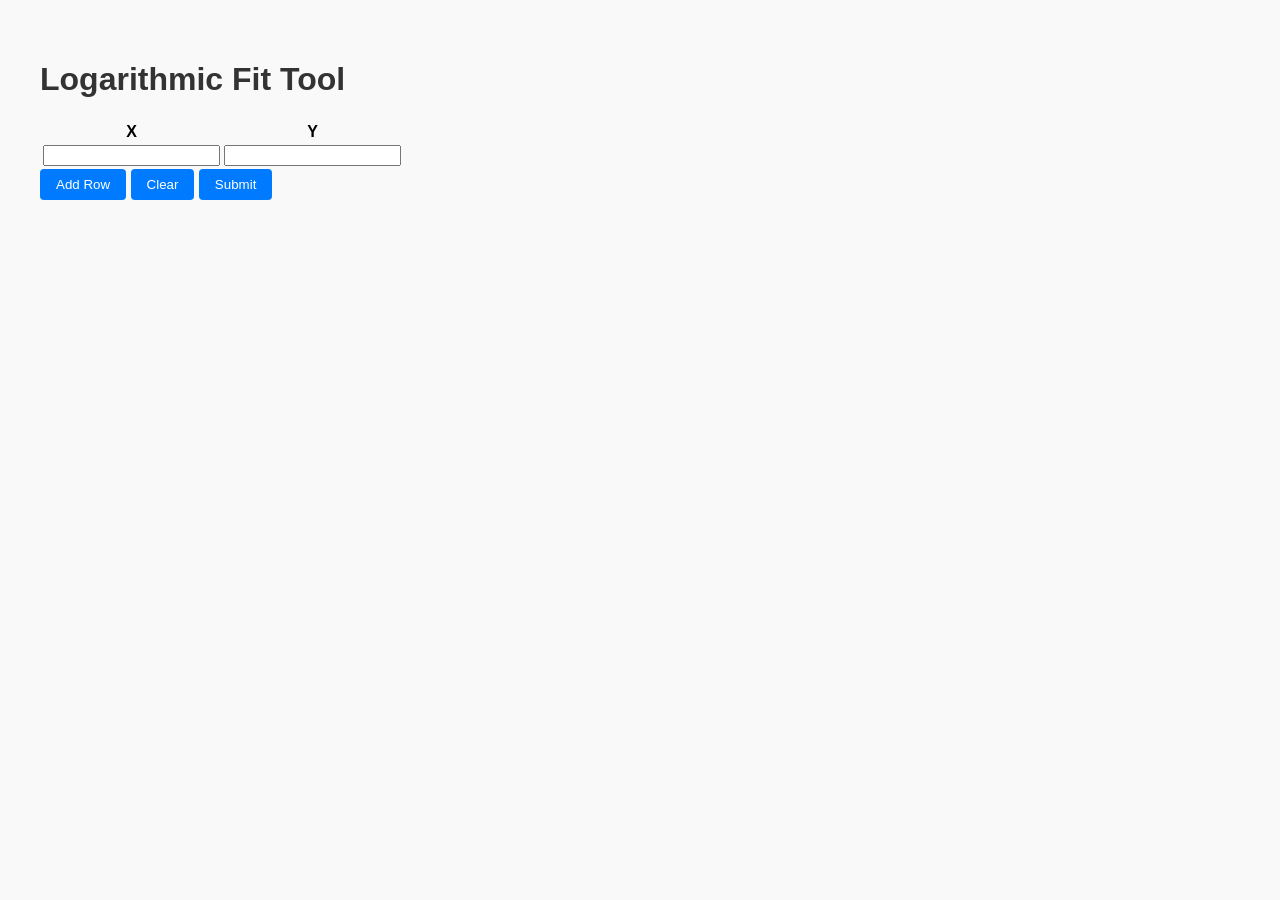
==== templates/index.html @ ce074b1d "Change data input form to table format" ====
<!-- templates/index.html -->
<!DOCTYPE html>
<html lang="en">
<head>
    <meta charset="UTF-8">
    <meta name="viewport" content="width=device-width, initial-scale=1.0">
    <title>Log Fit Calculator</title>
    <link rel="stylesheet" href="/static/styles.css">
</head>
<body>
    <h1>Logarithmic Fit Tool</h1>
    <form id="data-form">
        <table id="input-table">
            <thead>
                <tr><th>X</th><th>Y</th></tr>
            </thead>
            <tbody>
                <tr><td><input type="number" step="any"></td><td><input type="number" step="any"></td></tr>
            </tbody>
        </table>
        <button type="button" id="add-row">Add Row</button>
        <button type="button" id="clear-table">Clear</button>
        <button type="submit">Submit</button>
    </form>
    <div id="result"></div>
    <script src="/static/script.js"></script>
</body>
</html>
---- static/styles.css ----
/* static/styles.css */
body {
    font-family: sans-serif;
    padding: 2rem;
    background-color: #f9f9f9;
}

h1 {
    color: #333;
}

textarea {
    width: 100%;
    height: 100px;
    margin-bottom: 1rem;
    padding: 0.5rem;
    font-family: monospace;
}

button {
    padding: 0.5rem 1rem;
    background-color: #007BFF;
    color: white;
    border: none;
    cursor: pointer;
    border-radius: 4px;
}

button:hover {
    background-color: #0056b3;
}

#result {
    margin-top: 1rem;
    font-size: 1.1rem;
    color: #555;
}
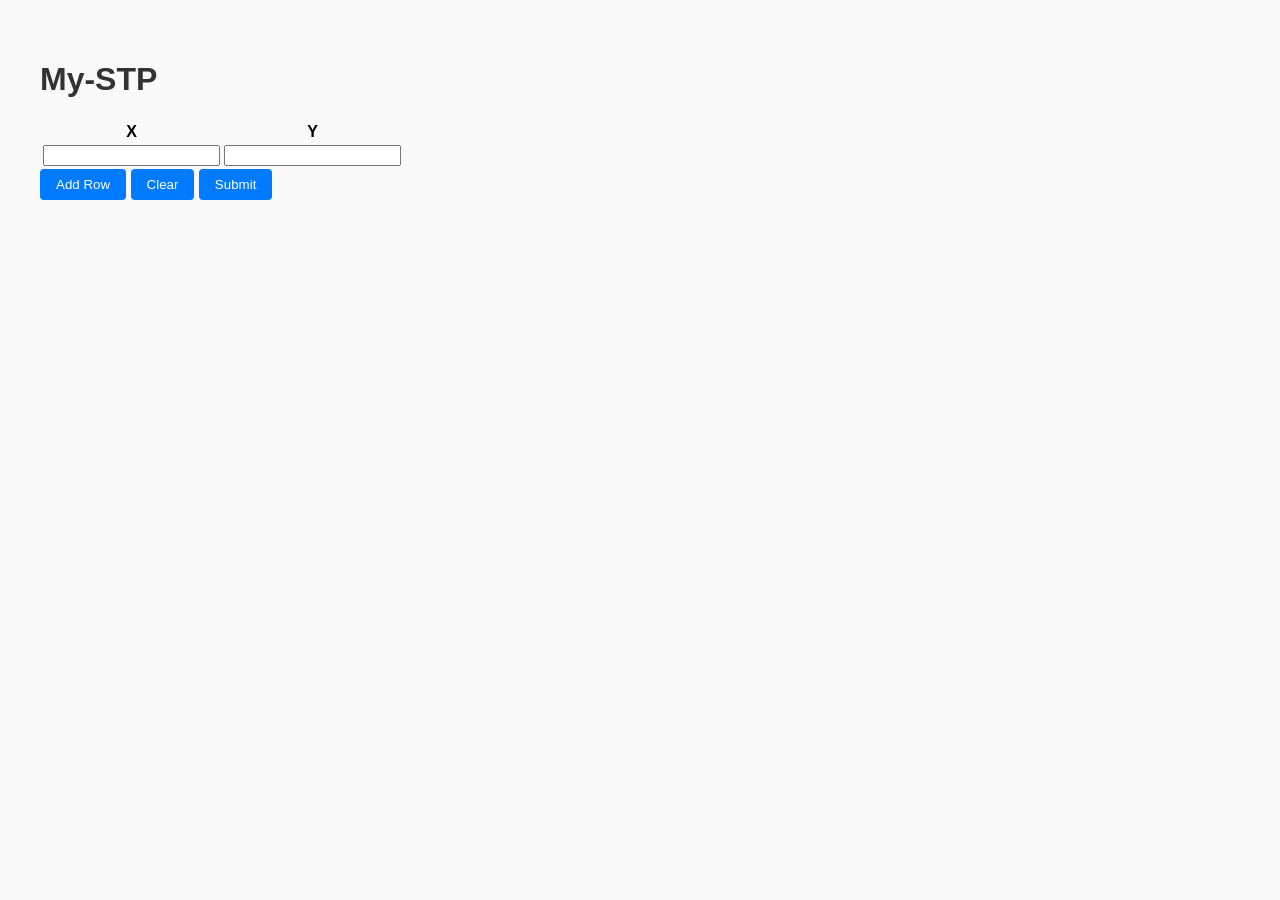
==== commit 736af03d: "Change labels and fix output of paces" ====
--- a/templates/index.html
+++ b/templates/index.html
@@ -8,14 +8,14 @@
     <link rel="stylesheet" href="/static/styles.css">
 </head>
 <body>
-    <h1>Logarithmic Fit Tool</h1>
+    <h1>My-STP</h1>
     <form id="data-form">
         <table id="input-table">
             <thead>
                 <tr><th>X</th><th>Y</th></tr>
             </thead>
             <tbody>
-                <tr><td><input type="number" step="any"></td><td><input type="number" step="any"></td></tr>
+                <tr><td><input type="number" id="duration" step="any"></td><td><input type="number" id="distance" step="any"></td></tr>
             </tbody>
         </table>
         <button type="button" id="add-row">Add Row</button>
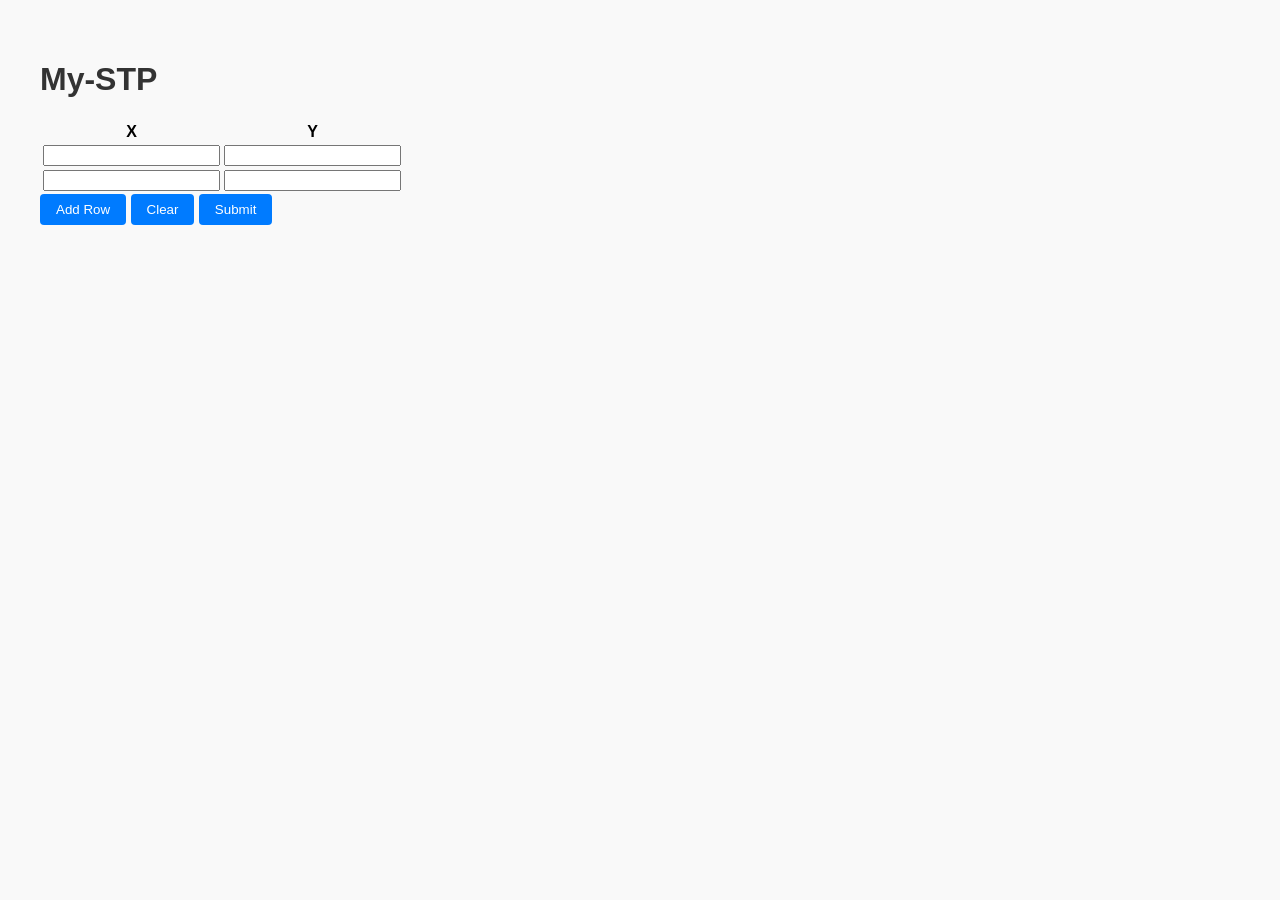
==== commit 64036a64: "Change input default to two rows" ====
--- a/templates/index.html
+++ b/templates/index.html
@@ -16,6 +16,7 @@
             </thead>
             <tbody>
                 <tr><td><input type="number" id="duration" step="any"></td><td><input type="number" id="distance" step="any"></td></tr>
+                <tr><td><input type="number" id="duration" step="any"></td><td><input type="number" id="distance" step="any"></td></tr>
             </tbody>
         </table>
         <button type="button" id="add-row">Add Row</button>
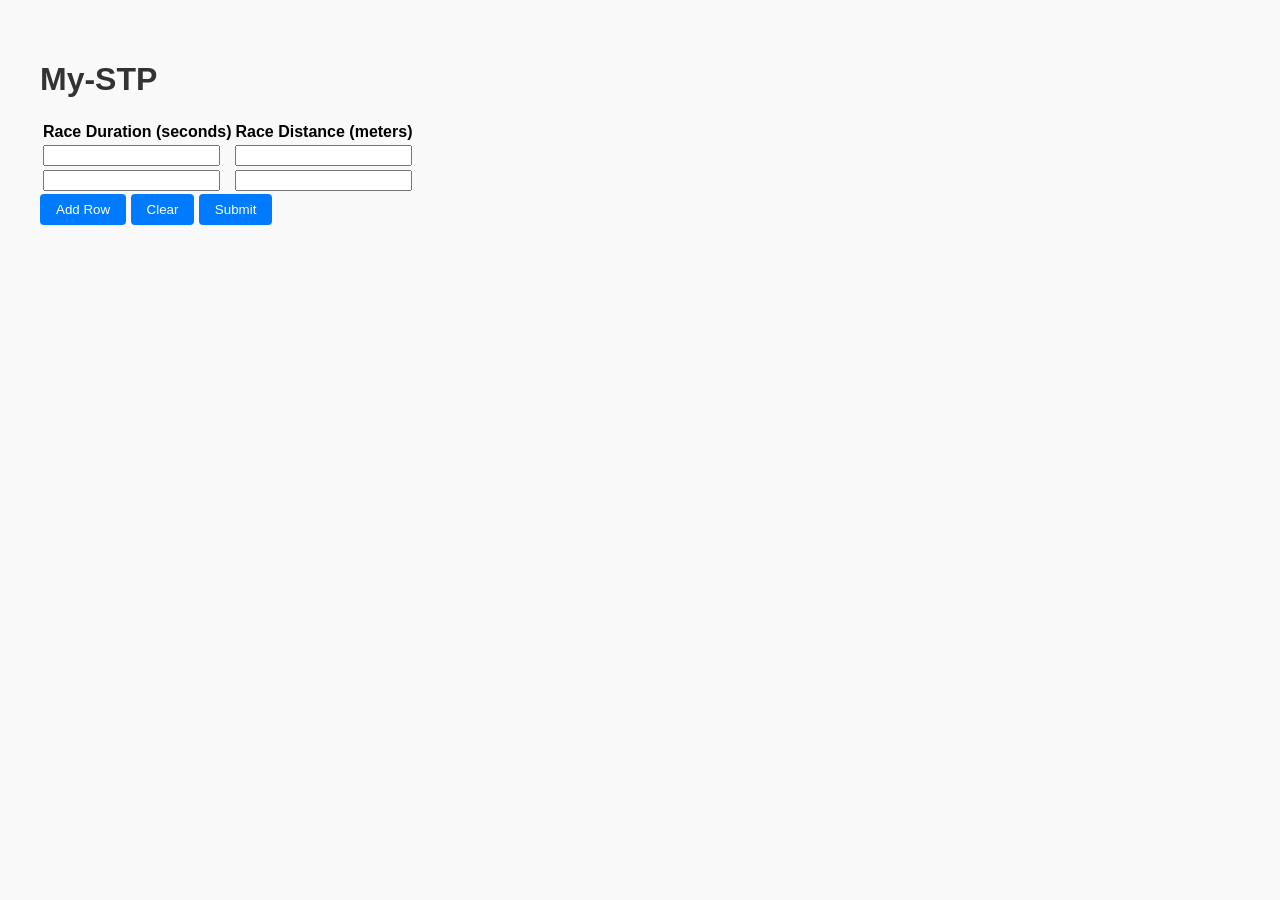
==== commit 1d51d277: "Tweak input box appearance" ====
--- a/templates/index.html
+++ b/templates/index.html
@@ -12,7 +12,7 @@
     <form id="data-form">
         <table id="input-table">
             <thead>
-                <tr><th>X</th><th>Y</th></tr>
+                <tr><th>Race Duration (seconds)</th><th>Race Distance (meters)</th></tr>
             </thead>
             <tbody>
                 <tr><td><input type="number" id="duration" step="any"></td><td><input type="number" id="distance" step="any"></td></tr>
--- a/static/styles.css
+++ b/static/styles.css
@@ -35,3 +35,15 @@
     font-size: 1.1rem;
     color: #555;
 }
+
+/* Chrome, Safari, Edge, Opera */
+input::-webkit-outer-spin-button,
+input::-webkit-inner-spin-button {
+  -webkit-appearance: none;
+  margin: 0;
+}
+
+/* Firefox */
+input[type=number] {
+  -moz-appearance: textfield;
+}
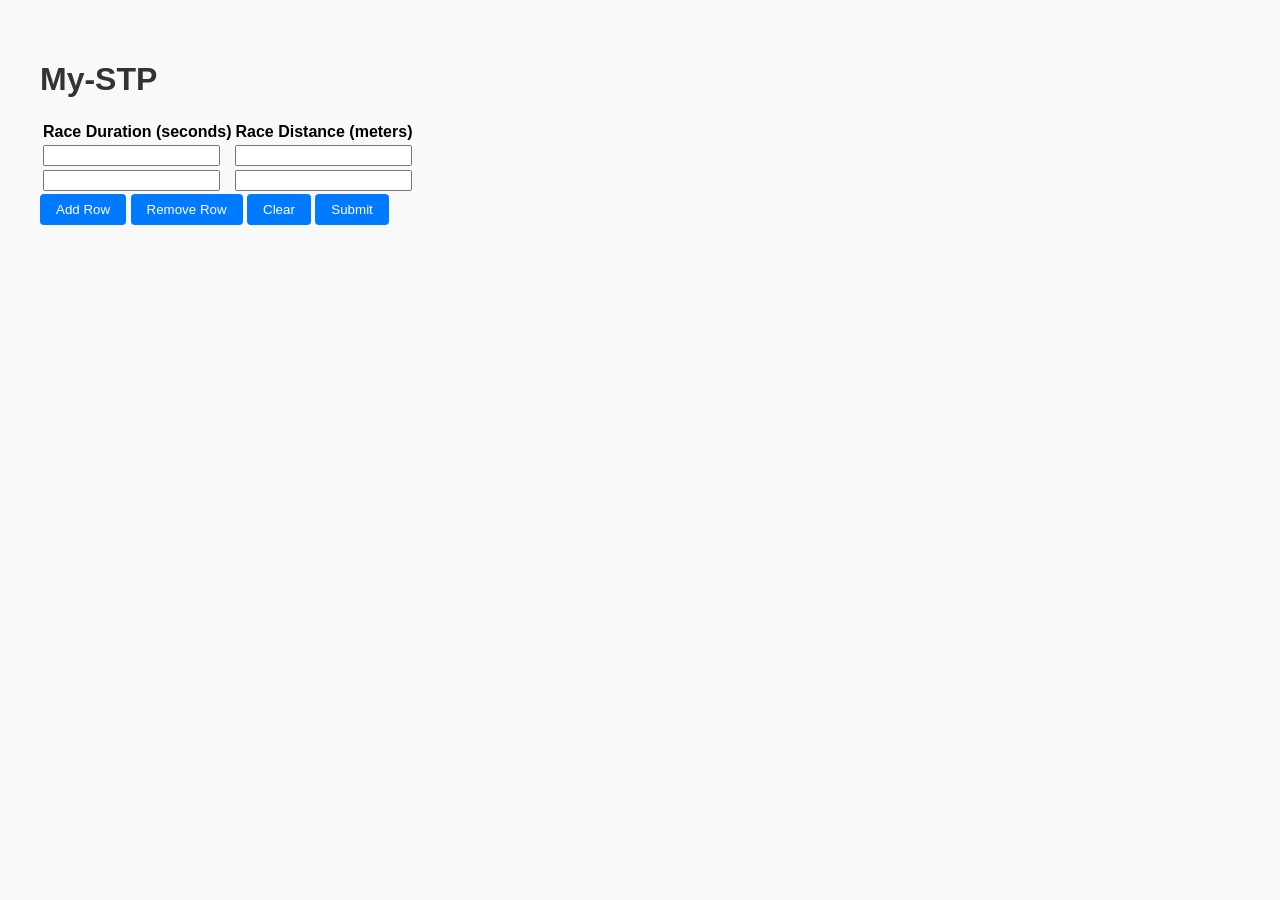
==== commit 2aaacaf7: "Add remove row button" ====
--- a/templates/index.html
+++ b/templates/index.html
@@ -20,10 +20,11 @@
             </tbody>
         </table>
         <button type="button" id="add-row">Add Row</button>
+        <button type="button" id="remove-row">Remove Row</button>
         <button type="button" id="clear-table">Clear</button>
         <button type="submit">Submit</button>
     </form>
     <div id="result"></div>
-    <script src="/static/script.js"></script>
+    <script type="module" src="{{ url_for('static', filename='script.js') }}"></script>
 </body>
 </html>
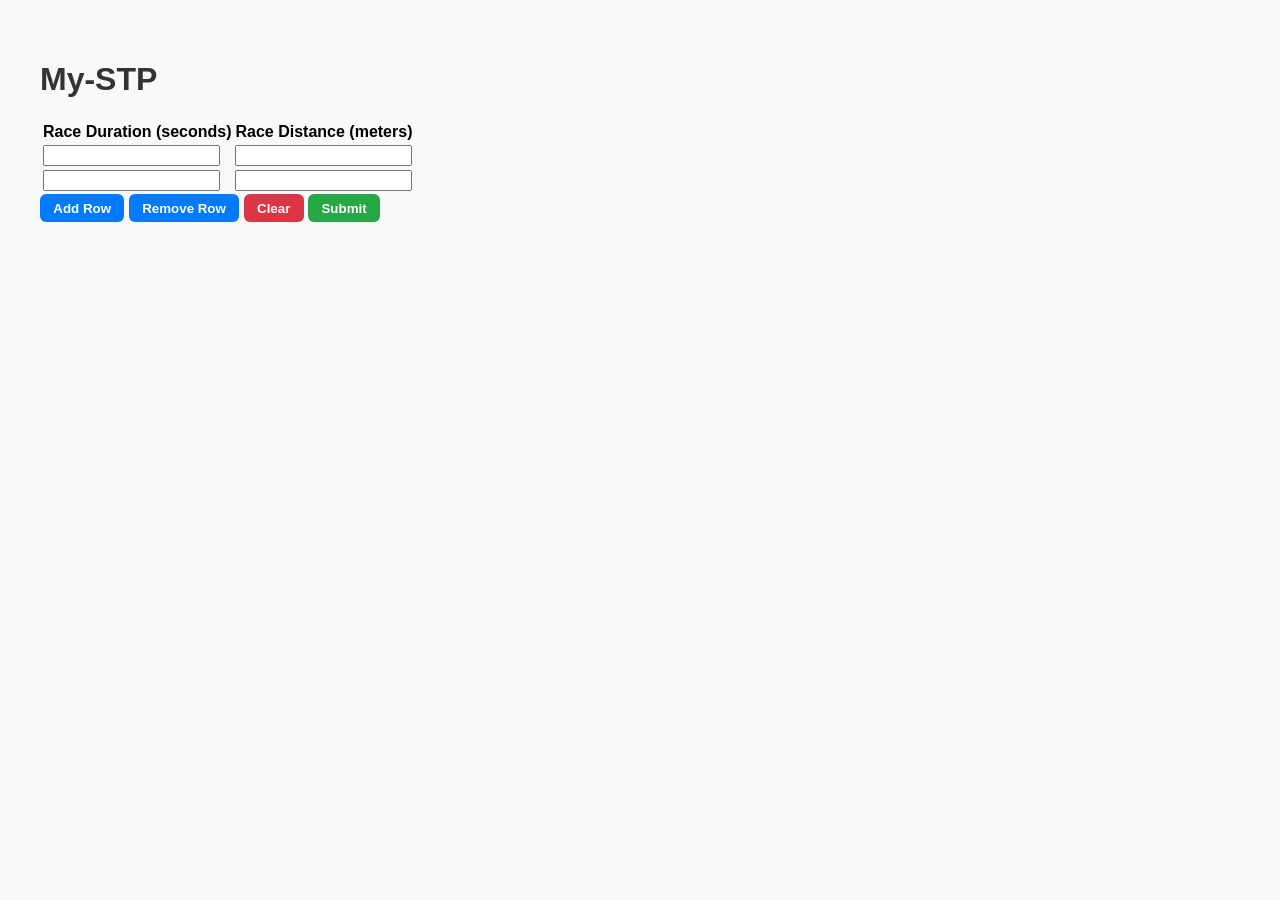
==== commit 165a8cff: "Change button colors" ====
--- a/templates/index.html
+++ b/templates/index.html
@@ -19,10 +19,10 @@
                 <tr><td><input type="number" id="duration" step="any"></td><td><input type="number" id="distance" step="any"></td></tr>
             </tbody>
         </table>
-        <button type="button" id="add-row">Add Row</button>
-        <button type="button" id="remove-row">Remove Row</button>
-        <button type="button" id="clear-table">Clear</button>
-        <button type="submit">Submit</button>
+        <button type="button" class="btn-blue" id="add-row">Add Row</button>
+        <button type="button" class="btn-blue" id="remove-row">Remove Row</button>
+        <button type="button" class="btn-red" id="clear-table">Clear</button>
+        <button type="submit" class="btn-green">Submit</button>
     </form>
     <div id="result"></div>
     <script type="module" src="{{ url_for('static', filename='script.js') }}"></script>
--- a/static/styles.css
+++ b/static/styles.css
@@ -17,14 +17,36 @@
     font-family: monospace;
 }
 
+/* Default button */
 button {
-    padding: 0.5rem 1rem;
-    background-color: #007BFF;
-    color: white;
-    border: none;
-    cursor: pointer;
-    border-radius: 4px;
+  padding: 0.5em 1em;
+  border: none;
+  border-radius: 6px;
+  font-weight: bold;
+  cursor: pointer;
 }
+
+/* Color variations */
+.btn-blue {
+  background-color: #007BFF;
+  color: white;
+}
+
+.btn-red {
+  background-color: #DC3545;
+  color: white;
+}
+
+.btn-green {
+  background-color: #28A745;
+  color: white;
+}
+
+.btn-yellow {
+  background-color: #FFC107;
+  color: black;
+}
+
 
 button:hover {
     background-color: #0056b3;
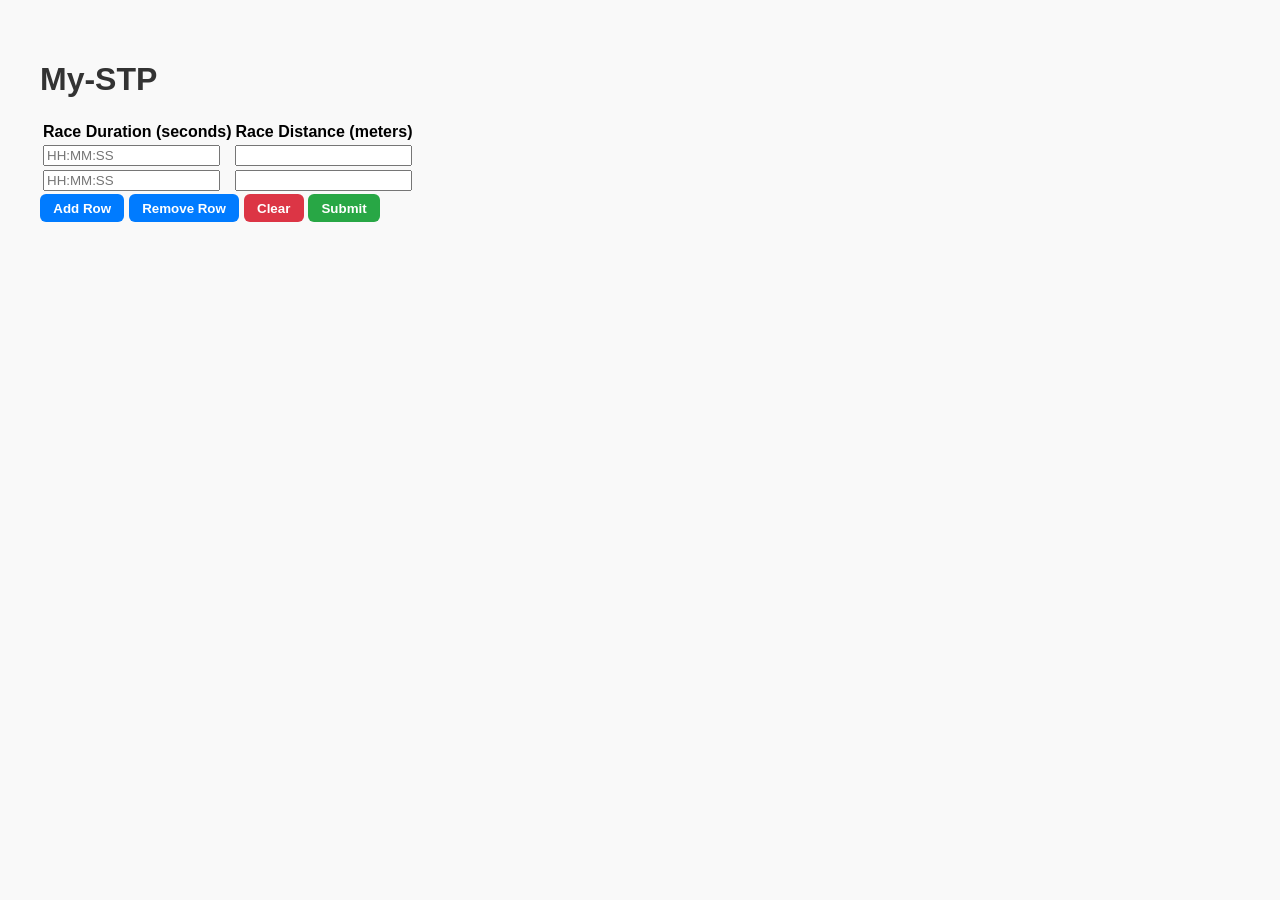
==== commit ab7d19e2: "Change duration input from seconds to HH:MM:SS" ====
--- a/templates/index.html
+++ b/templates/index.html
@@ -15,8 +15,8 @@
                 <tr><th>Race Duration (seconds)</th><th>Race Distance (meters)</th></tr>
             </thead>
             <tbody>
-                <tr><td><input type="number" id="duration" step="any"></td><td><input type="number" id="distance" step="any"></td></tr>
-                <tr><td><input type="number" id="duration" step="any"></td><td><input type="number" id="distance" step="any"></td></tr>
+                <tr><td><input type="text" class="duration-input" placeholder="HH:MM:SS"></td><td><input type="number" id="distance" step="any"></td></tr>
+                <tr><td><input type="text" class="duration-input" placeholder="HH:MM:SS"></td><td><input type="number" id="distance" step="any"></td></tr>
             </tbody>
         </table>
         <button type="button" class="btn-blue" id="add-row">Add Row</button>
